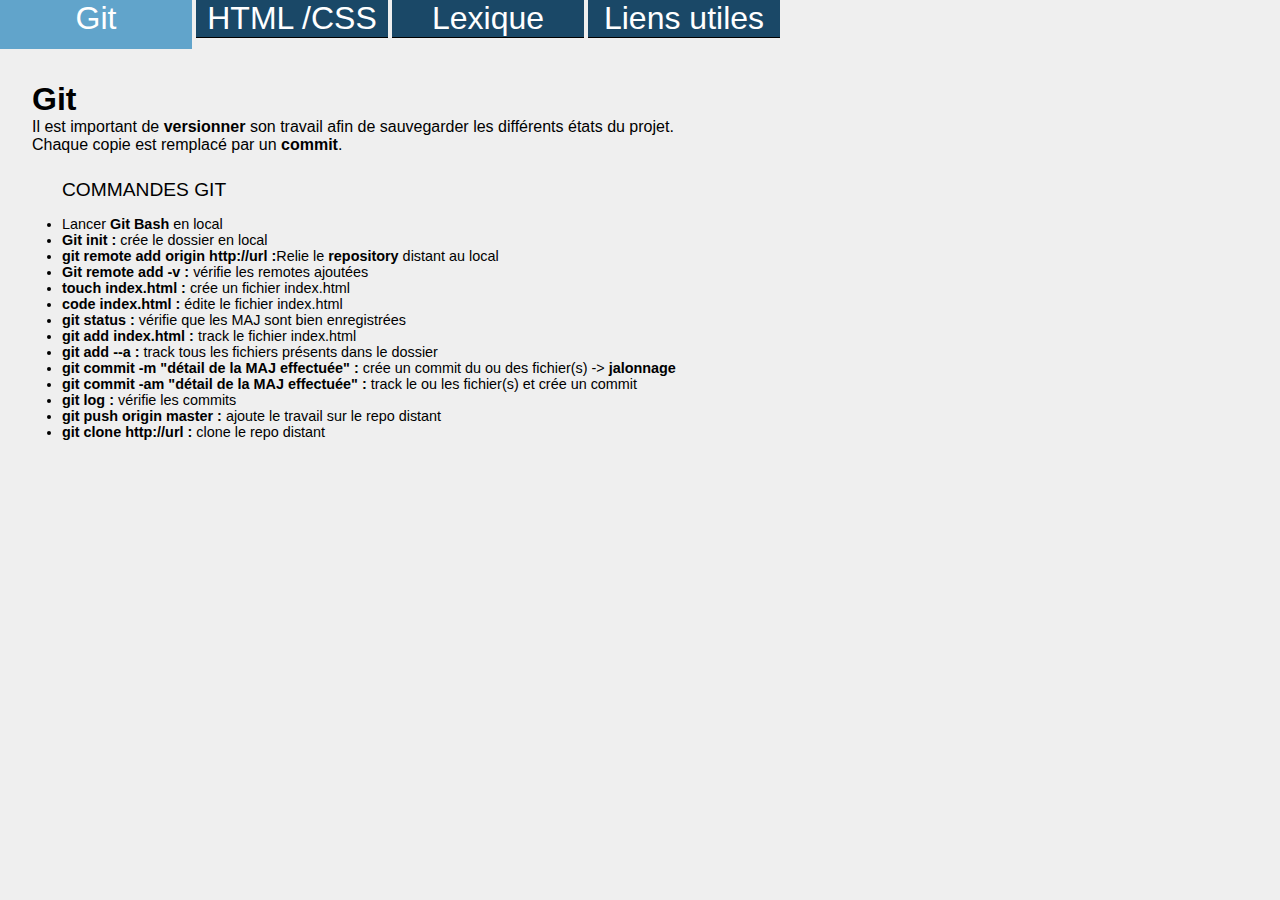
==== index.html @ c38820cd "Création onglets, css, intégration contenu V1" ====
<!DOCTYPE html>
<html lang="fr">

<head>
    <meta charset="UTF-8" />
    <link rel="stylesheet" href="css/style.css" />
    <title>Memento</title>
    <link rel="shortcut icon" href="img/favicon.png"/>
</head>

<body>
    <div class="tabs_html">
        <div class="tabs">
            <a href="index.html" class="activTab" title="Git">Git</a>
            <a href="tabs/html.html" class="inactivTab" title="HTML / CSS">HTML /CSS</a>
            <a href="tabs/lexique.html" class="inactivTab" title="Lexique">Lexique</a>
            <a href="tabs/liens.html" class="inactivTab" title="Liens utiles">Liens utiles</a>
        </div>
        <div class="content">
            <h1>Git</h1>
            <p>Il est important de <strong>versionner</strong> son travail afin de sauvegarder les différents états du projet.</p>
            <p>Chaque copie est remplacé par un <strong>commit</strong>.</p>
            <ul>
                <p>Commandes Git</p>
                <li>Lancer <b>Git Bash</b> en local</li>
                <li><b>Git init :</b> crée le dossier en local</li>
                <li><b>git remote add origin http://url :</b>Relie le <strong>repository</strong> distant au local</li>
                <li><b>Git remote add -v :</b> vérifie les remotes ajoutées</li>
                <li><b>touch index.html :</b> crée un fichier index.html</li>
                <li><b>code index.html :</b> édite le fichier index.html</li>
                <li><b>git status :</b> vérifie que les MAJ sont bien enregistrées</li>
                <li><b>git add index.html :</b> track le fichier index.html</li>
                <li><b>git add --a :</b> track tous les fichiers présents dans le dossier</li>
                <li><b>git commit -m "détail de la MAJ effectuée" :</b> crée un commit du ou des fichier(s) -> <strong>jalonnage</strong></li>
                <li><b>git commit -am "détail de la MAJ effectuée" :</b> track le ou les fichier(s) et crée un commit</li>
                <li><b>git log :</b> vérifie les commits</li>
                <li><b>git push origin master :</b> ajoute le travail sur le repo distant</li>
                <li><b>git clone http://url :</b> clone le repo distant</li>
            </ul>
        </div>
    </div>
</body>

</html>
---- css/style.css ----
body {
    margin:0;
    background-color:#efefef
}
.tabs
{
        display:inline-block;
        cursor:pointer;
}
.tabs a
{
        color:#ffffff;
        text-decoration:none;
        font-size: 2rem;
        font-family: Roboto, 'Open Sans', 'Helvetica Neue', sans-serif;
}
.inactivTab
{
        background:#1a4867;
        border-bottom:1px solid black;
        display: inline-block;
        width:15vw;
        text-align: center;
}
.activTab
{
        background:#61a4cb;
        border-bottom:0px solid black;
        padding-bottom:4px;
        display: inline-block;
        width:15vw;
        height:5vh;
        text-align: center;
}
.content
{
        margin-top:3vh;
        margin-left:3vh;
        padding:5px;
}
ul
{
        margin-top:0px;
        margin-bottom:0px;
        margin-left:-10px
}
h1
{
        margin:0px;
        padding:0px;
        font-family: Roboto, 'Open Sans', 'Helvetica Neue', sans-serif;
}
ul p {
    margin-top:25px;
    margin-bottom:15px;
    font-size:1.2rem;
    text-transform: uppercase;
    font-family: Roboto, 'Open Sans', 'Helvetica Neue', sans-serif;
}
p{
    margin:0;
    font-family: Roboto, 'Open Sans', 'Helvetica Neue', sans-serif;
}
li {
    font-family: Roboto, 'Open Sans', 'Helvetica Neue', sans-serif;
    font-size: 0.9rem
}
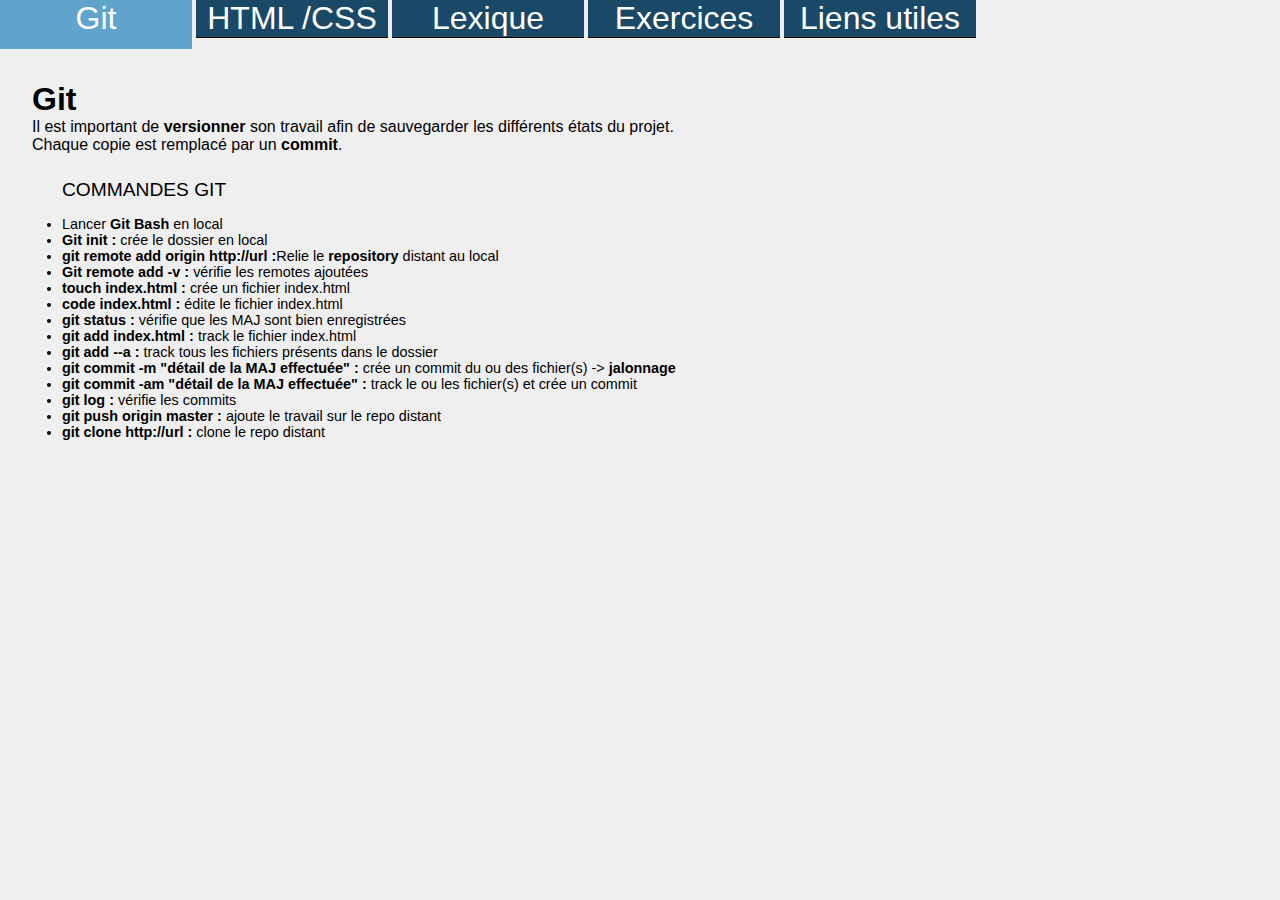
==== commit 56f79a2c: "Ajout onglet exercices + suppression des p dans ul" ====
--- a/index.html
+++ b/index.html
@@ -14,14 +14,15 @@
             <a href="index.html" class="activTab" title="Git">Git</a>
             <a href="tabs/html.html" class="inactivTab" title="HTML / CSS">HTML /CSS</a>
             <a href="tabs/lexique.html" class="inactivTab" title="Lexique">Lexique</a>
+            <a href="exercices.html" class="inactivTab" title="Exercices">Exercices</a>
             <a href="tabs/liens.html" class="inactivTab" title="Liens utiles">Liens utiles</a>
         </div>
         <div class="content">
             <h1>Git</h1>
             <p>Il est important de <strong>versionner</strong> son travail afin de sauvegarder les différents états du projet.</p>
             <p>Chaque copie est remplacé par un <strong>commit</strong>.</p>
+            <p class="subtitle">Commandes Git</p>
             <ul>
-                <p>Commandes Git</p>
                 <li>Lancer <b>Git Bash</b> en local</li>
                 <li><b>Git init :</b> crée le dossier en local</li>
                 <li><b>git remote add origin http://url :</b>Relie le <strong>repository</strong> distant au local</li>
--- a/css/style.css
+++ b/css/style.css
@@ -64,4 +64,12 @@
 li {
     font-family: Roboto, 'Open Sans', 'Helvetica Neue', sans-serif;
     font-size: 0.9rem
+}
+.subtitle {
+    margin-top:25px;
+    margin-bottom:15px;
+    margin-left:30px;
+    font-size:1.2rem;
+    text-transform: uppercase;
+    font-family: Roboto, 'Open Sans', 'Helvetica Neue', sans-serif;
 }